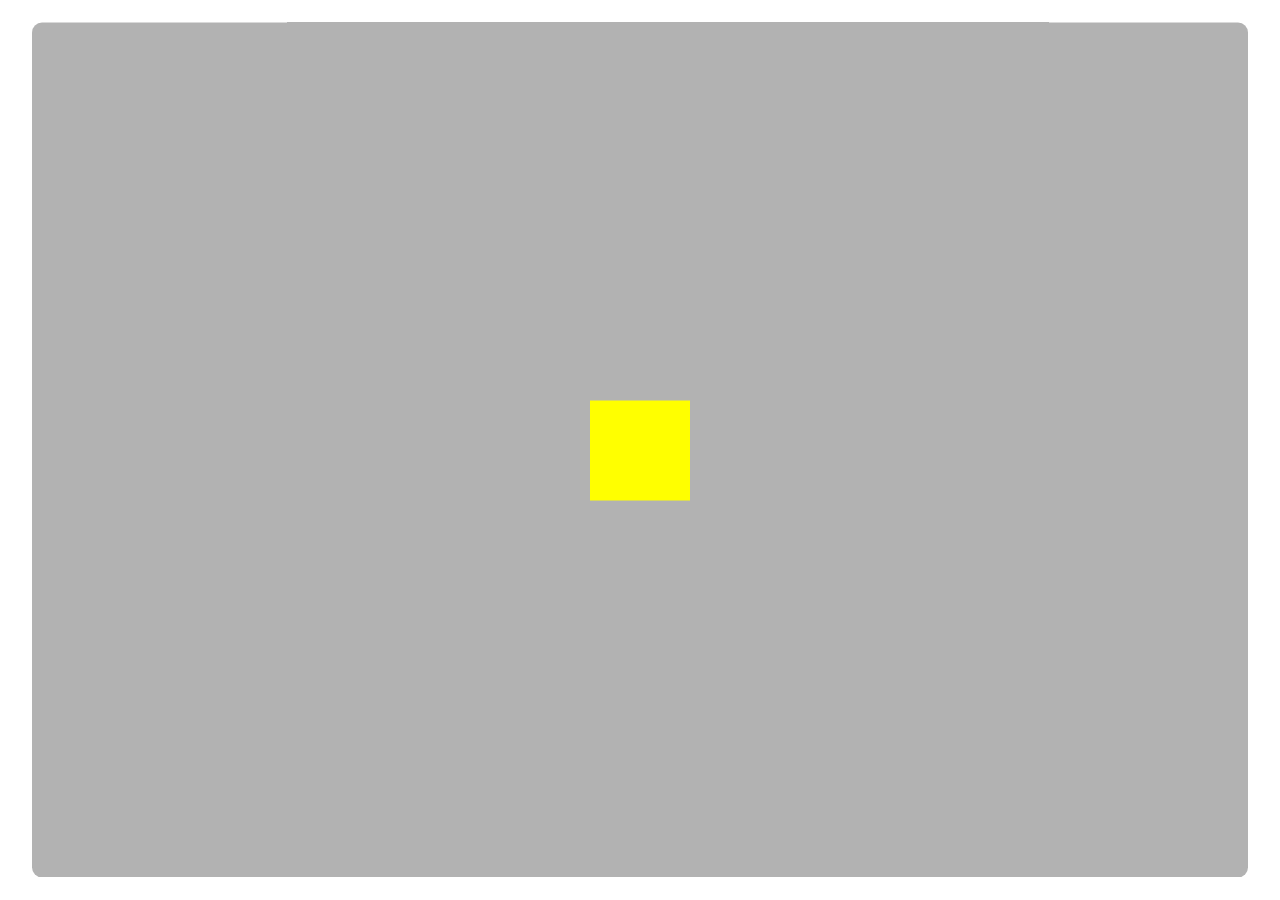
==== api/test/chanting sutra/index.html @ 0e36e35c "test" ====
<!DOCTYPE html>
<html lang="en">
<head>
    <meta charset="UTF-8">
    <meta name="viewport" content="width=device-width, initial-scale=1.0">
    <title>reisu</title>
    <link rel="stylesheet" href="styles.css">
    <script src="index.js"></script>
</head>
<body>
    <div class="container">
            <div class="sutra">&nbsp;</div>
    </div>
</body>
</html>
---- api/test/chanting sutra/styles.css ----
body {
    font-family: Arial, sans-serif;
    display: flex;
    justify-content: center;
    align-items: center;
}

div.container {
    position: absolute;
    border-radius: 10px;
    top: 50%;
    left: 50%;
    width: 95%;
    height: 95%;
    transform: translate(-50%, -50%) scale(1);
    background: rgba(0, 0, 0, 0.9);
    display: flex;
    justify-content: center;
    align-items: center;
    text-align: center;
    z-index: 100;
}

@supports (backdrop-filter: none) {
    div.container {
        background: rgba(0, 0, 0, 0.3);
        backdrop-filter: blur(8px);
    }
}

div.sutra {
    position: absolute;
    top: 50%;
    left: 50%;
    width: 100px;
    height: 100px;
    background-color: yellow;
    transform: translate(-50%, -50%);
    /* outline brown, 3 div in this sutra, 2 corgi and 1 paper */
}
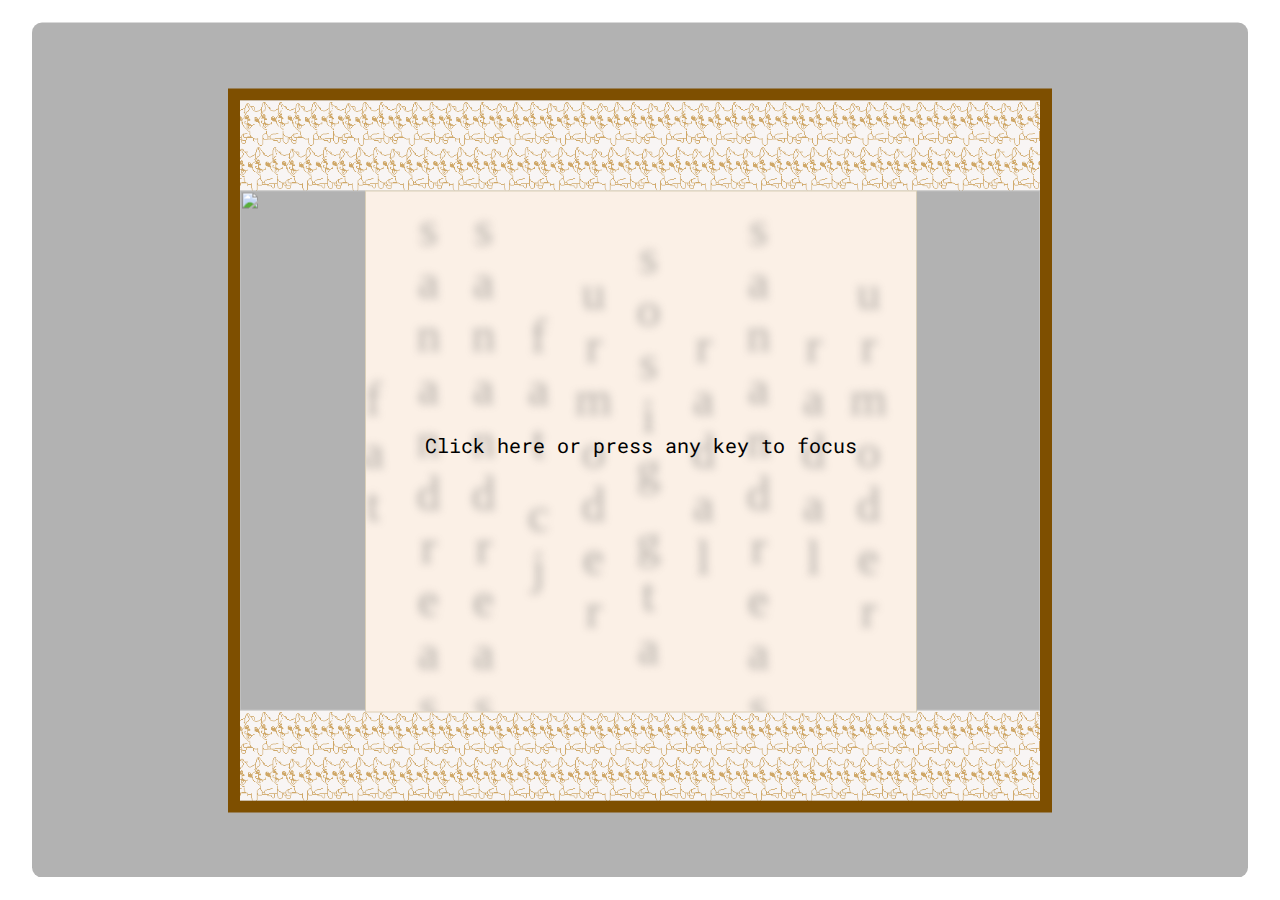
==== commit a08e635f: "Finish 2 pray module" ====
--- a/api/test/chanting sutra/index.html
+++ b/api/test/chanting sutra/index.html
@@ -3,13 +3,30 @@
 <head>
     <meta charset="UTF-8">
     <meta name="viewport" content="width=device-width, initial-scale=1.0">
-    <title>reisu</title>
+    <title>im really happy :)</title>
     <link rel="stylesheet" href="styles.css">
+    <link rel="preconnect" href="https://fonts.googleapis.com">
+    <link rel="preconnect" href="https://fonts.gstatic.com" crossorigin>
+    <link href="https://fonts.googleapis.com/css2?family=Roboto+Mono:ital,wght@0,100..700;1,100..700&display=swap" rel="stylesheet">
     <script src="index.js"></script>
 </head>
 <body>
     <div class="container">
-            <div class="sutra">&nbsp;</div>
+        <div class="sutra">
+            <!-- I love org- I mean corgi -->
+            <div class="corgi-container">
+                <img class="corgi1" src="chanting sutra corgi.png">
+            </div>
+            <img class="paper" src="chanting sutra paper.png">
+            <div class="corgi-container">
+                <img class="corgi2" src="chanting sutra corgi.png">
+            </div>
+            <div class="sutra-typing-area" tabindex="0">
+                <div id="words"></div>
+                <div id="cursor"></div>
+                <div id="not-focusing">Click here or press any key to focus</div>
+            </div>
+        </div>
     </div>
 </body>
 </html>
--- a/api/test/chanting sutra/styles.css
+++ b/api/test/chanting sutra/styles.css
@@ -32,9 +32,137 @@
     position: absolute;
     top: 50%;
     left: 50%;
-    width: 100px;
-    height: 100px;
-    background-color: yellow;
+    width: 800px;
+    height: 700px;
+    border: 12px #7e4f00 solid;
     transform: translate(-50%, -50%);
-    /* outline brown, 3 div in this sutra, 2 corgi and 1 paper */
 }
+
+div.corgi-container {
+    text-align: left;
+    height: 90px;
+    width: 800px;
+}
+
+.sutra img.corgi1 { /* I'm really sorry */
+    position: relative;
+    height: 100%;
+    width: 100%;
+    object-fit: cover;
+}
+
+.sutra img.paper {
+    position: relative;
+    width: 800px;
+    height: 520px;
+}
+
+.sutra img.corgi2 {
+    position: relative;
+    top: -4px;
+    height: 100%;
+    width: 100%;
+    object-fit: cover;
+}
+
+.sutra-typing-area {
+    font-family: "標楷體";
+    font-size: 48px;
+    position: absolute;
+    top: 90px;
+    left: 125px;
+    z-index: 1;
+    border: 1px #dacfb7 solid;
+    height: 520px;
+    width: 550px;
+    background-color: #fbf0e6;
+    writing-mode: vertical-rl;
+    text-orientation: upright;
+    overflow: hidden;
+}
+
+.sutra-typing-area:focus {
+    outline: 0;
+}
+
+.sutra-typing-area #words {
+    color: #666;
+    transition: opacity 0.25s;
+    opacity: .5;
+    filter: blur(4px);
+    -webkit-filter: blur(4px);
+}
+
+.sutra-typing-area:focus #words {
+    transition: opacity 0s;
+    opacity: 1;
+    filter: blur(0);
+    -webkit-filter: blur(0);
+}
+
+.sutra-typing-area #not-focusing {
+    font-family: "Roboto Mono", monospace;
+    writing-mode: horizontal-tb;
+    font-size: 20px;
+    position: absolute;
+    text-align: center;
+    padding-top: 240px;
+    inset: 0;
+}
+
+.sutra-typing-area:focus #not-focusing {
+    display: none;
+}
+
+.sutra-typing-area div#words {
+    margin-left: 20px;
+    margin-right: 20px;
+}
+
+.sutra-typing-area div.word {
+    display: inline-block;
+    margin: 10px 0;
+}
+
+.letter.correct {
+    color: black;
+}
+
+.letter.incorrect {
+    color: #ca4754;
+}
+
+.letter.extra {
+    color: #7e2a33;
+    opacity: 0.75;
+}
+
+/*
+@keyframes blink {
+    0% {
+        opacity: 1;
+    }
+    50% {
+        opacity: 0;
+    }
+    100% {
+        opacity: 1;
+    }
+}
+*/
+
+#cursor {
+    display: none;
+    width: 3.5rem;
+    height: 2px;
+    background: black;
+    position: fixed;
+    top: 110px;
+    left: 600px;
+    transition: top 0.1s;
+    /* animation: blink 1s infinite; */
+}
+
+.sutra-typing-area:focus #cursor {
+    display: block;
+}
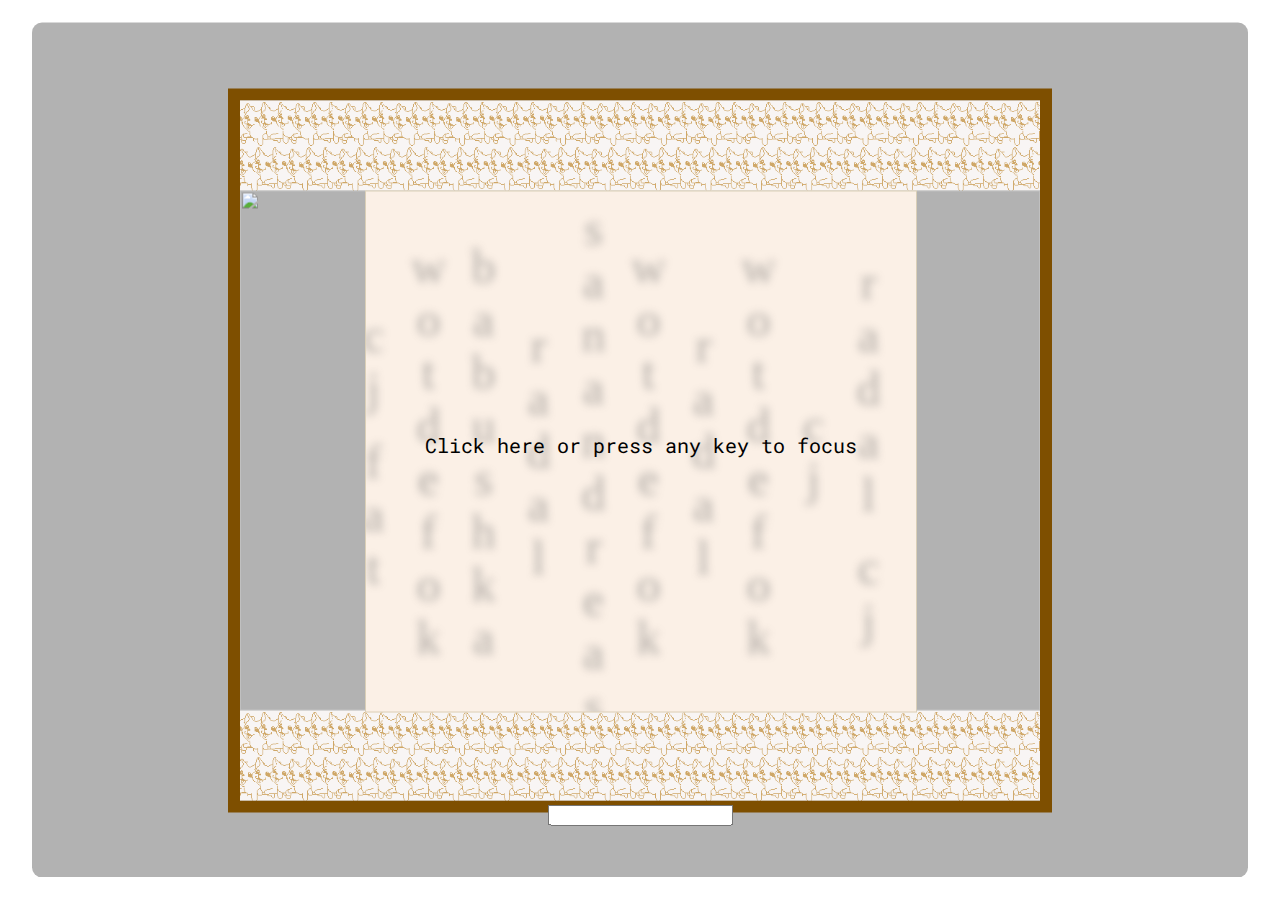
==== commit eb6f7d16: "a" ====
--- a/api/test/chanting sutra/index.html
+++ b/api/test/chanting sutra/index.html
@@ -3,7 +3,7 @@
 <head>
     <meta charset="UTF-8">
     <meta name="viewport" content="width=device-width, initial-scale=1.0">
-    <title>im really happy :)</title>
+    <title>reisu</title>
     <link rel="stylesheet" href="styles.css">
     <link rel="preconnect" href="https://fonts.googleapis.com">
     <link rel="preconnect" href="https://fonts.gstatic.com" crossorigin>
@@ -21,6 +21,7 @@
             <div class="corgi-container">
                 <img class="corgi2" src="chanting sutra corgi.png">
             </div>
+            <input id="wordsInput" class="" type="text" autocomplete="off" autocapitalize="off" autocorrect="off" data-gramm="false" data-gramm_editor="false" data-enable-grammarly="false" list="autocompleteOff" spellcheck="false" style="left: 0px; top: 96px;">
             <div class="sutra-typing-area" tabindex="0">
                 <div id="words"></div>
                 <div id="cursor"></div>
--- a/api/test/chanting sutra/styles.css
+++ b/api/test/chanting sutra/styles.css
@@ -64,6 +64,22 @@
     width: 100%;
     object-fit: cover;
 }
+
+/*
+.sutra #wordsInput {
+    opacity: 0;
+    padding: 0;
+    margin: 0 auto;
+    border: none;
+    outline: none;
+    display: block;
+    resize: none;
+    position: absolute;
+    z-index: -1;
+    cursor: default;
+    pointer-events: none
+}
+*/
 
 .sutra-typing-area {
     font-family: "標楷體";
@@ -138,15 +154,13 @@
 }
 
 /*
-@keyframes blink {
-    0% {
-        opacity: 1;
+@keyframes cursorBlink {
+    0%,to {
+        opacity: 0
     }
+
     50% {
-        opacity: 0;
-    }
-    100% {
-        opacity: 1;
+        opacity: 1
     }
 }
 */
@@ -156,11 +170,11 @@
     width: 3.5rem;
     height: 2px;
     background: black;
-    position: fixed;
-    top: 110px;
-    left: 600px;
+    position: absolute;
+    top: 100px;
+    left: 475px;
     transition: top 0.1s;
-    /* animation: blink 1s infinite; */
+    /* animation: cursorBlink 1s infinite; */
 }
 
 .sutra-typing-area:focus #cursor {
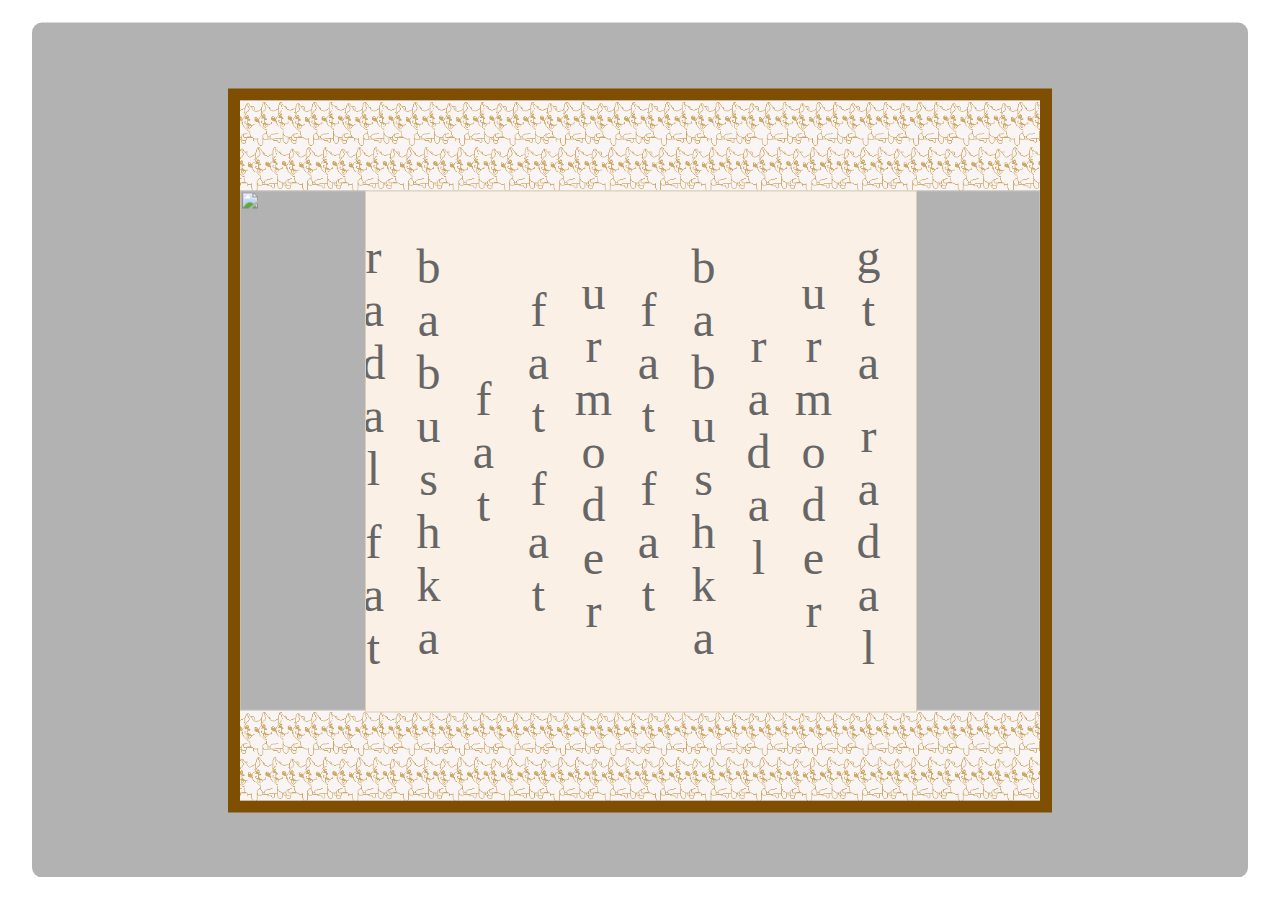
==== commit 7e74b9dd: "Add floating text" ====
--- a/api/test/chanting sutra/index.html
+++ b/api/test/chanting sutra/index.html
@@ -8,6 +8,7 @@
     <link rel="preconnect" href="https://fonts.googleapis.com">
     <link rel="preconnect" href="https://fonts.gstatic.com" crossorigin>
     <link href="https://fonts.googleapis.com/css2?family=Roboto+Mono:ital,wght@0,100..700;1,100..700&display=swap" rel="stylesheet">
+    <script src="https://ajax.googleapis.com/ajax/libs/jquery/3.7.1/jquery.min.js"></script>
     <script src="index.js"></script>
 </head>
 <body>
@@ -22,10 +23,10 @@
                 <img class="corgi2" src="chanting sutra corgi.png">
             </div>
             <input id="wordsInput" class="" type="text" autocomplete="off" autocapitalize="off" autocorrect="off" data-gramm="false" data-gramm_editor="false" data-enable-grammarly="false" list="autocompleteOff" spellcheck="false" style="left: 0px; top: 96px;">
-            <div class="sutra-typing-area" tabindex="0">
+            <div class="sutra-typing-area" tabindex="-1">
                 <div id="words"></div>
                 <div id="cursor"></div>
-                <div id="not-focusing">Click here or press any key to focus</div>
+                <!-- Disabled due to techincal issue <div id="not-focusing">Click here or press any key to focus</div> -->
             </div>
         </div>
     </div>
--- a/api/test/chanting sutra/styles.css
+++ b/api/test/chanting sutra/styles.css
@@ -65,7 +65,6 @@
     object-fit: cover;
 }
 
-/*
 .sutra #wordsInput {
     opacity: 0;
     padding: 0;
@@ -79,7 +78,6 @@
     cursor: default;
     pointer-events: none
 }
-*/
 
 .sutra-typing-area {
     font-family: "標楷體";
@@ -95,21 +93,37 @@
     writing-mode: vertical-rl;
     text-orientation: upright;
     overflow: hidden;
-}
-
-.sutra-typing-area:focus {
     outline: 0;
 }
 
 .sutra-typing-area #words {
     color: #666;
-    transition: opacity 0.25s;
+    opacity: 1;
+    pointer-events: none;
+    -webkit-touch-callout: none;
+    -webkit-user-select: none;
+    -khtml-user-select: none;
+    -moz-user-select: none;
+    -ms-user-select: none;
+    user-select: none;
+}
+
+/*
+.sutra-typing-area #words {
+    color: #666;
     opacity: .5;
     filter: blur(4px);
     -webkit-filter: blur(4px);
-}
-
-.sutra-typing-area:focus #words {
+    pointer-events: none;
+    -webkit-touch-callout: none;
+    -webkit-user-select: none;
+    -khtml-user-select: none;
+    -moz-user-select: none;
+    -ms-user-select: none;
+    user-select: none;
+}
+
+.sutra-typing-area #words.focus {
     transition: opacity 0s;
     opacity: 1;
     filter: blur(0);
@@ -124,9 +138,17 @@
     text-align: center;
     padding-top: 240px;
     inset: 0;
-}
-
-.sutra-typing-area:focus #not-focusing {
+    pointer-events: none;
+    -webkit-touch-callout: none;
+    -webkit-user-select: none;
+    -khtml-user-select: none;
+    -moz-user-select: none;
+    -ms-user-select: none;
+    user-select: none;
+}
+*/
+
+.sutra-typing-area #not-focusing.focus {
     display: none;
 }
 
